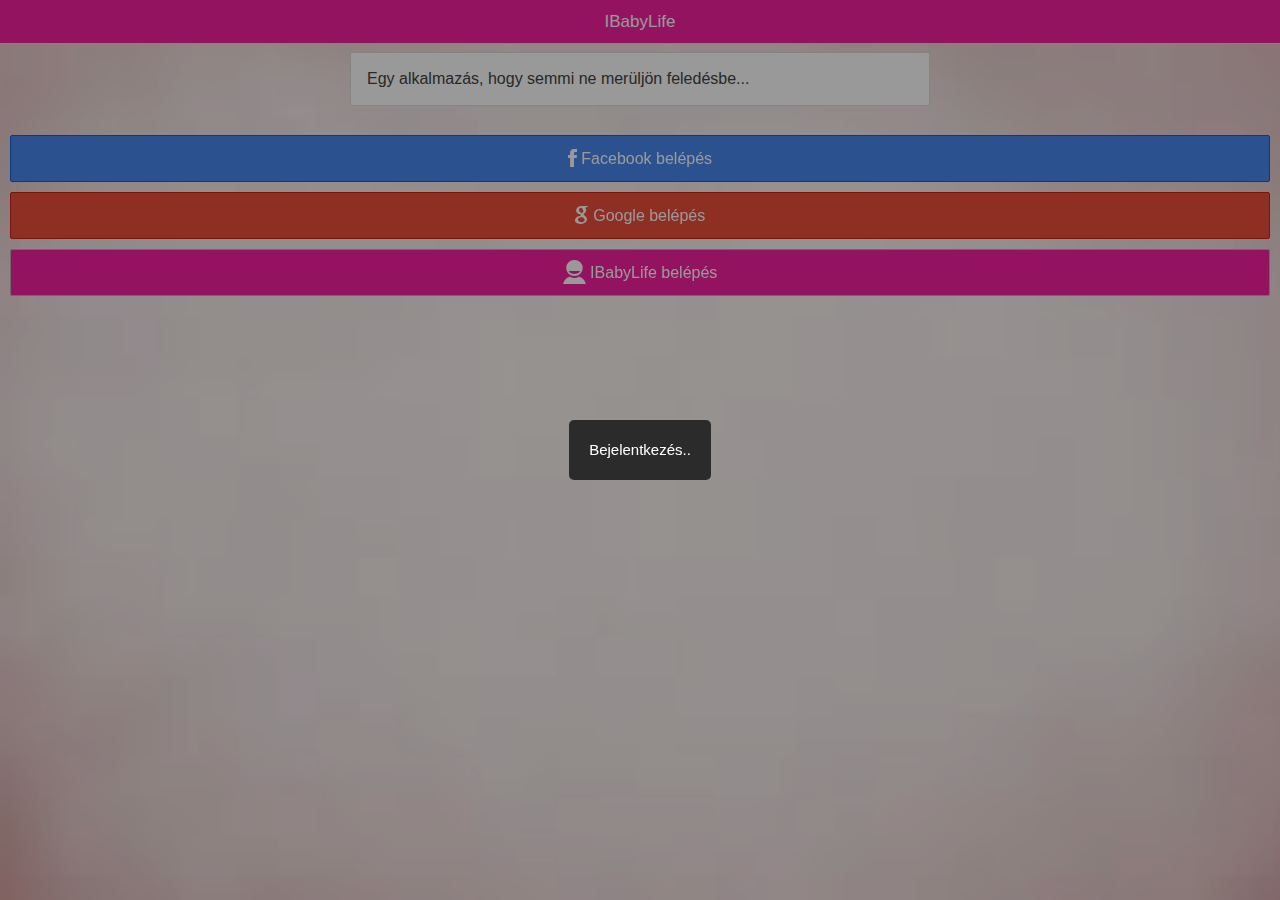
==== index.html @ e9893eeb "new albumline" ====
<!DOCTYPE html>
<html>
	<head>
		<meta charset="utf-8">
		<meta name="viewport" content="initial-scale=1, maximum-scale=1, user-scalable=no, width=device-width">

		<link href="lib/ionic/css/ionic.css" rel="stylesheet">
		<link href="css/style.css" rel="stylesheet">

		<script>
			function checkConnection() {
				var networkState = navigator.network.connection.type;

				var states = {};
				states[Connection.UNKNOWN] = 'Unknown connection';
				states[Connection.ETHERNET] = 'Ethernet connection';
				states[Connection.WIFI] = 'WiFi connection';
				states[Connection.CELL_2G] = 'Cell 2G connection';
				states[Connection.CELL_3G] = 'Cell 3G connection';
				states[Connection.CELL_4G] = 'Cell 4G connection';
				states[Connection.NONE] = 'No network connection';

				if (networkState == Connection.UNKNOWN || networkState == Connection.NONE) {
					return false;
				} else {
					return true;
				}
			};

		</script>

		<!-- IF using Sass (run gulp sass first), then uncomment below and remove the CSS includes above
		<link href="css/ionic.app.css" rel="stylesheet">
		-->

		<!-- ionic/angularjs js -->
		<script src="lib/ionic/js/ionic.bundle.js"></script>

		<!-- jquery js -->
		<script src="js/jquery.min.js"></script>

		<!-- Mobiscroll JS and CSS Includes -->

		<link rel="stylesheet" href="css/mobiscroll.css" />
		<script src="js/jquerymobil.js"></script>
		<script src="js/mobiscroll.js"></script>

		<!-- cordova script (this will be a 404 during development) -->
		<script src="js/phonegap.js"></script>

		<!--csak fejlesztésre kell
		<script src="phonegap.js"></script>
		<script src="js/phonegap.js"></script>
		-->

		<!-- third party js -->
		<script src="js/hello.js"></script>

		

		<!-- your app's js -->
		<script src="js/sync.js"></script>
		<script src="js/app.js"></script>

	</head>
	<body ng-app="starter">

		<ion-pane>
			<div ui-view  class='view'></div>
		</ion-pane>

	</body>
</html>
---- css/style.css ----
.view {
	background: url('background.jpg');
	-moz-background-size: cover;
	-webkit-background-size: cover;
	-o-background-size: cover;
	background-size: cover;
}

/*
 logo css
 */
.card {
	max-width: 600px;
	margin: auto auto;
	padding: 0px;
	background-color: transparent;
	box-shadow: none;
}

/*
 filterek css
 */

.button.button-pink {
	background-color: #F521A2;
	color: #fff;
}
.wide-as-needed {
	overflow: scroll;
	white-space: nowrap;
	width: 100%;
	margin: auto auto;
	text-align: center
}
.scroll {
	min-width: 100%;
}
.bar.bar-loading {
	display: block;
	height: 24px;
	/* starts right below a normal header */
	top: 44px;
	/* make the text centered vertically and horizontally */
	text-align: center;
	padding: 0;
	line-height: 24px;
	/* transition 'sliding down' (check below)*/
	-webkit-transition: 200ms all;
}

/*
 * make the content's top changes animate.
 * might not always look good, but looks
 * good when our loader is added & removed
 */
.has-header {
	-webkit-transition: 200ms top;
}
.has-header.has-loading {
	/* 44px (header) + 24px */
	top: 68px;
}
.filter {
	width: 100px;
	height: 100px;
	padding: 0px;
}
 
.album {
	width: 90px;
	height: 40px;
	padding: 0px;
}
.thumb {
	display: inline;
	float : left;
	width: 300px;
	height: 300px;	
	padding : 0px;
	background-position: center center;
	background-size: cover;
	border: none;
}

.egykep {
    width: 300px;
    height: 300px;
}

.negykep {
    width: 150px;
    height: 150px;
}
.hatkep {
     width: 75px;
    height: 75px;
}

.eventImage {
	background-image: url("loader.gif");
	background-position: 50% 50%;
}

/* make loading bar slide up/down */
.bar-loading.ng-enter, .bar-loading.ng-leave.ng-leave-active {
	height: 0;
	border-width: 0px;
}
.bar-loading.ng-enter.ng-enter-active, .bar-loading.ng-leave {
	height: 24px;
	border-width: 1px;
}

/* image nagyitás */

.transparent {
	background: transparent !important;
}
.image-modal {
	width: 100% !important;
	height: 100%;
	top: 0 !important;
	left: 0 !important;
}
.fullscreen-image {
	max-width: 100%;
	max-height: 100%;
	bottom: 0;
	left: 0;
	margin: auto;
	overflow: auto;
	position: fixed;
	right: 0;
	top: 0;
}

/*corner ribbon */
---- css/mobiscroll.css ----
.dw {
	position: absolute;
	top: 5%;
	left: 0;
	z-index: 1001;
	color: #000;
	font-family: arial, verdana, sans-serif;
	font-size: 12px;
	text-shadow: none;
	box-sizing: border-box;
	-webkit-box-sizing: border-box;
	-moz-box-sizing: border-box;
	-webkit-user-select: none;
	-moz-user-select: none;
	-ms-user-select: none;
	-ms-touch-action: none;
	-webkit-tap-highlight-color: rgba(0,0,0,0)
}
.dwi {
	position: static;
	margin: 5px;
	display: inline-block
}
.dwwr {
	min-width: 170px;
	zoom: 1;
	padding: 0 10px;
	text-align: center
}
.dw-persp, .dwo {
	width: 100%;
	height: 100%;
	position: absolute;
	top: 0;
	left: 0;
	z-index: 1001
}
.dwo {
	background: #000;
	opacity: .7;
	filter: Alpha(Opacity=70)
}
.dw-bubble .dw {
	margin: 20px 0
}
.dw-bubble .dw-arrw {
	position: absolute;
	left: 0;
	width: 100%
}
.dw-bubble-top .dw-arrw {
	bottom: -36px
}
.dw-bubble-bottom .dw-arrw {
	top: -36px
}
.dw-bubble .dw-arrw-i {
	margin: 0 30px;
	position: relative;
	height: 36px
}
.dw-bubble .dw-arr {
	display: block
}
.dw-arr {
	display: none;
	position: absolute;
	left: 0;
	width: 0;
	height: 0;
	border-width: 18px 18px;
	border-style: solid;
	margin-left: -18px
}
.dw-bubble-bottom .dw-arr {
	top: 0;
	border-color: transparent transparent #fff transparent
}
.dw-bubble-top .dw-arr {
	bottom: 0;
	border-color: #fff transparent transparent transparent
}
.dwc {
	float: none;
	margin: 0 2px 5px 2px;
	padding-top: 30px;
	display: inline-block
}
.dwcc {
	clear: both
}
.dwl {
	text-align: center;
	line-height: 30px;
	height: 30px;
	white-space: nowrap;
	position: absolute;
	top: -30px;
	width: 100%
}
.dwv {
	padding: 10px 0;
	border-bottom: 1px solid #000
}
.dwrc {
	-webkit-border-radius: 3px;
	border-radius: 3px
}
.dwwc {
	margin: 0;
	padding: 0 2px;
	position: relative;
	background: #000;
	zoom: 1
}
.dwwl {
	margin: 4px 2px;
	position: relative;
	background: #888;
	background: linear-gradient(#000 0,#333 35%,#888 50%,#333 65%,#000 100%);
	background: -webkit-gradient(linear,left bottom,left top,from(#000),color-stop(0.35,#333),color-stop(0.50,#888),color-stop(0.65,#333),to(#000));
	background: -moz-linear-gradient(#000 0,#333 35%,#888 50%,#333 65%,#000 100%);
	background: -o-linear-gradient(#000 0,#333 35%,#888 50%,#333 65%,#000 100%);
	z-index: 5
}
.dww {
	margin: 0 2px;
	overflow: hidden;
	position: relative
}
.dwsc .dww {
	color: #fff;
	background: #444;
	background: linear-gradient(#000 0,#444 45%,#444 55%,#000 100%);
	background: -webkit-gradient(linear,left bottom,left top,from(#000),color-stop(0.45,#444),color-stop(0.55,#444),to(#000));
	background: -moz-linear-gradient(#000 0,#444 45%,#444 55%,#000 100%);
	background: -o-linear-gradient(#000 0,#444 45%,#444 55%,#000 100%)
}
.dw-bf {
	-webkit-perspective: 1000;
	-webkit-backface-visibility: hidden
}
.dw-ul {
	position: relative;
	z-index: 2
}
.dw-li {
	padding: 0 5px;
	display: block;
	text-align: center;
	line-height: 40px;
	font-size: 26px;
	white-space: nowrap;
	text-shadow: 0 1px 1px #000;
	vertical-align: bottom;
	opacity: .3;
	filter: Alpha(Opacity=30)
}
.dw-li.dw-hl {
	background: #fff;
	background: rgba(255,255,255,.3)
}
.dw-li.dw-v {
	opacity: 1;
	filter: Alpha(Opacity=100)
}
.dw-li.dw-h {
	visibility: hidden
}
.dw-i {
	position: relative;
	height: 100%
}
.dwwb {
	position: absolute;
	z-index: 4;
	left: 0;
	cursor: pointer;
	width: 100%;
	height: 40px;
	text-align: center;
	opacity: 1;
	transition: opacity .2s linear;
	-webkit-transition: opacity .2s linear
}
.dwa .dwwb {
	opacity: 0
}
.dwwbp {
	top: 0;
	-webkit-border-radius: 3px 3px 0 0;
	border-radius: 3px 3px 0 0;
	font-size: 40px
}
.dwwbm {
	bottom: 0;
	-webkit-border-radius: 0 0 3px 3px;
	border-radius: 0 0 3px 3px;
	font-size: 32px;
	font-weight: bold
}
.dwpm .dwwc {
	background: transparent
}
.dwpm .dww {
	margin: -1px
}
.dwpm .dw-li {
	text-shadow: none
}
.dwpm .dwwol {
	display: none
}
.dwwo {
	position: absolute;
	z-index: 3;
	top: 0;
	left: 0;
	width: 100%;
	height: 100%;
	background: linear-gradient(#000 0,rgba(44,44,44,0) 52%,rgba(44,44,44,0) 48%,#000 100%);
	background: -webkit-gradient(linear,left bottom,left top,from(#000),color-stop(0.52,rgba(44,44,44,0)),color-stop(0.48,rgba(44,44,44,0)),to(#000));
	background: -moz-linear-gradient(#000 0,rgba(44,44,44,0) 52%,rgba(44,44,44,0) 48%,#000 100%);
	background: -o-linear-gradient(#000 0,rgba(44,44,44,0) 52%,rgba(44,44,44,0) 48%,#000 100%)
}
.dwwol {
	position: absolute;
	z-index: 1;
	top: 50%;
	left: 0;
	width: 100%;
	height: 0;
	margin-top: -1px;
	border-top: 1px solid #333;
	border-bottom: 1px solid #555
}
.dwbg .dwb {
	cursor: pointer;
	overflow: hidden;
	display: block;
	height: 40px;
	line-height: 40px;
	padding: 0 15px;
	margin: 0 2px;
	font-size: 14px;
	font-weight: bold;
	text-decoration: none;
	text-shadow: 0 -1px 1px #000;
	border-radius: 5px;
	box-shadow: 0 1px 3px rgba(0,0,0,0.5);
	color: #fff;
	background: #000;
	background: linear-gradient(#6e6e6e 50%,#000 50%);
	background: -webkit-gradient(linear,left bottom,left top,color-stop(0.5,#000),color-stop(0.5,#6e6e6e));
	background: -moz-linear-gradient(#6e6e6e 50%,#000 50%);
	background: -o-linear-gradient(#6e6e6e 50%,#000 50%);
	white-space: nowrap;
	text-overflow: ellipsis;
	-webkit-box-shadow: 0 1px 3px rgba(0,0,0,0.5);
	-webkit-border-radius: 5px
}
.dwbc {
	padding: 5px 0;
	text-align: center;
	clear: both
}
.dwbc:after {
	content: '';
	display: block;
	clear: both
}
.dwbw {
	display: inline-block;
	float: left;
	width: 50%;
	position: relative;
	z-index: 5
}
.dwbc-p .dwbw {
	width: 33.33%
}
.dwhl {
	padding-top: 10px
}
.dwhl .dwl {
	display: none
}
.dwbg {
	background: #fff;
	border-radius: 3px;
	-webkit-border-radius: 3px
}
.dwbg .dwpm .dww {
	color: #000;
	background: #fff;
	border: 1px solid #AAA
}
.dwbg .dwwb {
	background: #ccc;
	color: #888;
	text-shadow: 0 -1px 1px #333;
	box-shadow: 0 0 5px #333;
	-webkit-box-shadow: 0 0 5px #333
}
.dwbg .dwwbp {
	background: linear-gradient(#f7f7f7,#bdbdbd);
	background: -webkit-gradient(linear,left bottom,left top,from(#bdbdbd),to(#f7f7f7));
	background: -moz-linear-gradient(#f7f7f7,#bdbdbd);
	background: -o-linear-gradient(#f7f7f7,#bdbdbd)
}
.dwbg .dwwbm {
	background: linear-gradient(#bdbdbd,#f7f7f7);
	background: -webkit-gradient(linear,left bottom,left top,from(#f7f7f7),to(#bdbdbd));
	background: -moz-linear-gradient(#bdbdbd,#f7f7f7);
	background: -o-linear-gradient(#bdbdbd,#f7f7f7)
}
.dwbg .dwb-a {
	background: #3c7500;
	background: linear-gradient(#94c840 50%,#3c7500 50%);
	background: -webkit-gradient(linear,left bottom,left top,color-stop(0.5,#3c7500),color-stop(0.5,#94c840));
	background: -moz-linear-gradient(#94c840 50%,#3c7500 50%);
	background: -o-linear-gradient(#94c840 50%,#3c7500 50%)
}
.dwbg .dwwl .dwb-a {
	background: #3c7500;
	background: linear-gradient(#94c840,#3c7500);
	background: -webkit-gradient(linear,left bottom,left top,from(#3c7500),to(#94c840));
	background: -moz-linear-gradient(#94c840,#3c7500);
	background: -o-linear-gradient(#94c840,#3c7500)
}
.jqm .dwo {
	background: 0
}
.jqm .dw {
	padding: 6px;
	z-index: 1003
}
.jqm .dwv {
	position: static;
	width: auto;
	padding: .7em 15px .7em 15px;
	border: 0
}
.jqm .dwwr {
	border: 0;
	padding: 0
}
.jqm .dwpm .dwwo {
	background: 0
}
.jqm .dwc {
	margin: 0;
	padding: 30px 5px 5px 5px
}
.jqm .dwhl {
	padding: 5px
}
.jqm .dwwb {
	margin: 0;
	border: 0
}
.jqm .dwwb span {
	padding: 0
}
.jqm .dwwbp .ui-btn-inner {
	font-size: 40px;
	border-radius: 3px 3px 0 0;
	-webkit-border-radius: 3px 3px 0 0;
	-moz-border-radius: 3px 3px 0 0
}
.jqm .dwwbm .ui-btn-inner {
	font-size: 32px;
	border-radius: 0 0 3px 3px;
	-webkit-border-radius: 0 0 3px 3px;
	-moz-border-radius: 0 0 3px 3px
}
.jqm .dwwbp span {
	font-weight: normal
}
.jqm .dwbc {
	padding: 0
}
.jqm .dwbc .ui-btn {
	margin: .5em 5px
}
.jqm .dwbc .ui-btn-inner {
	font-size: 12px
}
.jqm .dw-bubble-bottom .dw-arr {
	border-color: transparent transparent #444 transparent
}
.jqm .dw-bubble-top .dw-arr {
	border-color: #222 transparent transparent transparent
}
.jqm.dw-bottom .dw, .jqm.dw-top .dw {
	padding: 0;
	border-radius: 0;
	-webkit-border-radius: 0;
	-moz-border-radius: 0
}
.jqm.dw-top .dw {
	border-right: 0;
	border-top: 0;
	border-left: 0
}
.jqm.dw-bottom .dw {
	border-bottom: 0;
	border-right: 0;
	border-left: 0
}
.dw-persp {
	perspective: 1000;
	-webkit-perspective: 1000;
	-moz-perspective: 1000
}
.dw-trans .dw-persp {
	overflow: hidden
}
.dw-in {
	animation-timing-function: ease-out;
	animation-duration: 350ms;
	-webkit-animation-timing-function: ease-out;
	-webkit-animation-duration: 350ms;
	-moz-animation-timing-function: ease-out;
	-moz-animation-duration: 350ms
}
.dw-out {
	animation-timing-function: ease-in;
	animation-duration: 350ms;
	-webkit-animation-timing-function: ease-in;
	-webkit-animation-duration: 350ms;
	-moz-animation-timing-function: ease-in;
	-moz-animation-duration: 350ms
}
.dw-flip, .dw-swing, .dw-slidehorizontal, .dw-slidevertical, .dw-slidedown, .dw-slideup, .dw-fade {
	backface-visibility: hidden;
	transform: translateX(0);
	-webkit-backface-visibility: hidden;
	-webkit-transform: translateX(0);
	-moz-backface-visibility: hidden;
	-moz-transform: translateX(0)
}
.dw-swing, .dw-slidehorizontal, .dw-slidevertical, .dw-slidedown, .dw-slideup, .dw-fade {
	transform-origin: 0 0;
	-webkit-transform-origin: 0 0;
	-moz-transform-origin: 0 0
}
.dw-flip, .dw-pop {
	transform-origin: 50% 50%;
	-webkit-transform-origin: 50% 50%;
	-moz-transform-origin: 50% 50%
}
.dw-pop.dw-in {
	opacity: 1;
	transform: scale(1);
	animation-name: dw-p-in;
	-webkit-animation-name: dw-p-in;
	-webkit-transform: scale(1);
	-moz-animation-name: dw-p-in;
	-moz-transform: scale(1)
}
.dw-pop.dw-out {
	opacity: 0;
	animation-name: dw-p-out;
	-webkit-animation-name: dw-p-out;
	-moz-animation-name: dw-p-out
}
.dw-flip.dw-in {
	opacity: 1;
	transform: scale(1);
	animation-name: dw-fl-in;
	-webkit-animation-name: dw-fl-in;
	-webkit-transform: scale(1);
	-moz-animation-name: dw-fl-in;
	-moz-transform: scale(1)
}
.dw-flip.dw-out {
	opacity: 0;
	animation-name: dw-fl-out;
	-webkit-animation-name: dw-fl-out;
	-moz-animation-name: dw-fl-out
}
.dw-swing.dw-in {
	opacity: 1;
	transform: scale(1);
	animation-name: dw-sw-in;
	-webkit-animation-name: dw-sw-in;
	-webkit-transform: scale(1);
	-moz-animation-name: dw-sw-in;
	-moz-transform: scale(1)
}
.dw-swing.dw-out {
	opacity: 0;
	animation-name: dw-sw-out;
	-webkit-animation-name: dw-sw-out;
	-moz-animation-name: dw-sw-out
}
.dw-slidehorizontal.dw-in {
	opacity: 1;
	transform: scale(1);
	animation-name: dw-sh-in;
	-webkit-animation-name: dw-sh-in;
	-webkit-transform: scale(1);
	-moz-animation-name: dw-sh-in;
	-moz-transform: scale(1)
}
.dw-slidehorizontal.dw-out {
	opacity: 0;
	animation-name: dw-sh-out;
	-webkit-animation-name: dw-sh-out;
	-moz-animation-name: dw-sh-out
}
.dw-slidevertical.dw-in {
	opacity: 1;
	animation-name: dw-dw-sv-in;
	transform: scale(1);
	-webkit-animation-name: dw-dw-sv-in;
	-webkit-transform: scale(1);
	-moz-animation-name: dw-dw-sv-in;
	-moz-transform: scale(1)
}
.dw-slidevertical.dw-out {
	opacity: 0;
	animation-name: dw-sv-out;
	-webkit-animation-name: dw-sv-out;
	-moz-animation-name: dw-sv-out
}
.dw-slidedown.dw-in {
	animation-name: dw-sd-in;
	transform: scale(1);
	-webkit-animation-name: dw-sd-in;
	-webkit-transform: scale(1);
	-moz-animation-name: dw-sd-in;
	-moz-transform: scale(1)
}
.dw-slidedown.dw-out {
	animation-name: dw-sd-out;
	-webkit-animation-name: dw-sd-out;
	-moz-animation-name: dw-sd-out
}
.dw-slideup.dw-in {
	transform: scale(1);
	animation-name: dw-su-in;
	-webkit-animation-name: dw-su-in;
	-webkit-transform: scale(1);
	-moz-animation-name: dw-su-in;
	-moz-transform: scale(1)
}
.dw-slideup.dw-out {
	animation-name: dw-su-out;
	-webkit-animation-name: dw-su-out;
	-moz-animation-name: dw-su-out
}
.dw-fade.dw-in {
	opacity: 1;
	animation-name: dw-f-in;
	-webkit-animation-name: dw-f-in;
	-moz-animation-name: dw-f-in
}
.dw-fade.dw-out {
	opacity: 0;
	animation-name: dw-f-out;
	-webkit-animation-name: dw-f-out;
	-moz-animation-name: dw-f-out
}@keyframes dw-f-in{
from {
	opacity: 0
}
to {
	opacity: 1
}}@-webkit-keyframes
dw-f-in {from{
	opacity: 0
}
to {
	opacity: 1
}}@-moz-keyframes
dw-f-in {from{
	opacity: 0
}
to {
	opacity: 1
}}@keyframes
dw-f-out {from{
	opacity: 1
}
to {
	opacity: 0
}}@-webkit-keyframes
dw-f-out {from{
	opacity: 1
}
to {
	opacity: 0
}}@-moz-keyframes
dw-f-out {from{
	opacity: 1
}
to {
	opacity: 0
}}@keyframes
dw-p-in {from{
	opacity: 0;
	transform: scale(0.8)
}
to {
	opacity: 1;
	transform: scale(1)
}}@-webkit-keyframes
dw-p-in {from{
	opacity: 0;
	-webkit-transform: scale(0.8)
}
to {
	opacity: 1;
	-webkit-transform: scale(1)
}}@-moz-keyframes
dw-p-in {from{
	opacity: 0;
	-moz-transform: scale(0.8)
}
to {
	opacity: 1;
	-moz-transform: scale(1)
}}@keyframes
dw-p-out {from{
	opacity: 1;
	transform: scale(1)
}
to {
	opacity: 0;
	transform: scale(0.8)
}}@-webkit-keyframes
dw-p-out {from{
	opacity: 1;
	-webkit-transform: scale(1)
}
to {
	opacity: 0;
	-webkit-transform: scale(0.8)
}}@-moz-keyframes
dw-p-out {from{
	opacity: 1;
	-moz-transform: scale(1)
}
to {
	opacity: 0;
	-moz-transform: scale(0.8)
}}@keyframes
dw-fl-in {from{
	opacity: 0;
	transform: rotateY(90deg)
}
to {
	opacity: 1;
	transform: rotateY(0)
}}@-webkit-keyframes
dw-fl-in {from{
	opacity: 0;
	-webkit-transform: rotateY(90deg)
}
to {
	opacity: 1;
	-webkit-transform: rotateY(0)
}}@-moz-keyframes
dw-fl-in {from{
	opacity: 0;
	-moz-transform: rotateY(90deg)
}
to {
	opacity: 1;
	-moz-transform: rotateY(0)
}}@keyframes
dw-fl-out {from{
	opacity: 1;
	transform: rotateY(0deg)
}
to {
	opacity: 0;
	transform: rotateY(-90deg)
}}@-webkit-keyframes
dw-fl-out {from{
	opacity: 1;
	-webkit-transform: rotateY(0deg)
}
to {
	opacity: 0;
	-webkit-transform: rotateY(-90deg)
}}@-moz-keyframes
dw-fl-out {from{
	opacity: 1;
	-moz-transform: rotateY(0deg)
}
to {
	opacity: 0;
	-moz-transform: rotateY(-90deg)
}}@keyframes
dw-sw-in {from{
	opacity: 0;
	transform: rotateY(-90deg)
}
to {
	opacity: 1;
	transform: rotateY(0deg)
}}@-webkit-keyframes
dw-sw-in {from{
	opacity: 0;
	-webkit-transform: rotateY(-90deg)
}
to {
	opacity: 1;
	-webkit-transform: rotateY(0deg)
}}@-moz-keyframes
dw-sw-in {from{
	opacity: 0;
	-moz-transform: rotateY(-90deg)
}
to {
	opacity: 1;
	-moz-transform: rotateY(0deg)
}}@keyframes
dw-sw-out {from{
	opacity: 1;
	transform: rotateY(0deg)
}
to {
	opacity: 0;
	transform: rotateY(-90deg)
}}@-webkit-keyframes
dw-sw-out {from{
	opacity: 1;
	-webkit-transform: rotateY(0deg)
}
to {
	opacity: 0;
	-webkit-transform: rotateY(-90deg)
}}@-moz-keyframes
dw-sw-out {from{
	opacity: 1;
	-moz-transform: rotateY(0deg)
}
to {
	opacity: 0;
	-moz-transform: rotateY(-90deg)
}}@keyframes
dw-sh-in {from{
	opacity: 0;
	transform: translateX(-100%)
}
to {
	opacity: 1;
	transform: translateX(0)
}}@-webkit-keyframes
dw-sh-in {from{
	opacity: 0;
	-webkit-transform: translateX(-100%)
}
to {
	opacity: 1;
	-webkit-transform: translateX(0)
}}@-moz-keyframes
dw-sh-in {from{
	opacity: 0;
	-moz-transform: translateX(-100%)
}
to {
	opacity: 1;
	-moz-transform: translateX(0)
}}@keyframes
dw-sh-out {from{
	opacity: 1;
	transform: translateX(0)
}
to {
	opacity: 0;
	transform: translateX(100%)
}}@-webkit-keyframes
dw-sh-out {from{
	opacity: 1;
	-webkit-transform: translateX(0)
}
to {
	opacity: 0;
	-webkit-transform: translateX(100%)
}}@-moz-keyframes
dw-sh-out {from{
	opacity: 1;
	-moz-transform: translateX(0)
}
to {
	opacity: 0;
	-moz-transform: translateX(100%)
}}@keyframes
dw-dw-sv-in {from{
	opacity: 0;
	transform: translateY(-100%)
}
to {
	opacity: 1;
	transform: translateY(0)
}}@-webkit-keyframes
dw-dw-sv-in {from{
	opacity: 0;
	-webkit-transform: translateY(-100%)
}
to {
	opacity: 1;
	-webkit-transform: translateY(0)
}}@-moz-keyframes
dw-dw-sv-in {from{
	opacity: 0;
	-moz-transform: translateY(-100%)
}
to {
	opacity: 1;
	-moz-transform: translateY(0)
}}@keyframes
dw-sv-out {from{
	opacity: 1;
	transform: translateY(0)
}
to {
	opacity: 0;
	transform: translateY(100%)
}}@-webkit-keyframes
dw-sv-out {from{
	opacity: 1;
	-webkit-transform: translateY(0)
}
to {
	opacity: 0;
	-webkit-transform: translateY(100%)
}}@-moz-keyframes
dw-sv-out {from{
	opacity: 1;
	-moz-transform: translateY(0)
}
to {
	opacity: 0;
	-moz-transform: translateY(100%)
}}@keyframes
dw-sd-in {from{
	transform: translateY(-100%)
}
to {
	transform: translateY(0)
}}@-webkit-keyframes
dw-sd-in {from{
	opacity: 1;
	-webkit-transform: translateY(-100%)
}
to {
	opacity: 1;
	-webkit-transform: translateY(0)
}}@-moz-keyframes
dw-sd-in {from{
	-moz-transform: translateY(-100%)
}
to {
	-moz-transform: translateY(0)
}}@keyframes
dw-sd-out {from{
	transform: translateY(0)
}
to {
	transform: translateY(-100%)
}}@-webkit-keyframes
dw-sd-out {from{
	opacity: 1;
	-webkit-transform: translateY(0)
}
to {
	opacity: 1;
	-webkit-transform: translateY(-100%)
}}@-moz-keyframes
dw-sd-out {from{
	-moz-transform: translateY(0)
}
to {
	-moz-transform: translateY(-100%)
}}@keyframes
dw-su-in {from{
	transform: translateY(100%)
}
to {
	transform: translateY(0)
}}@-webkit-keyframes
dw-su-in {from{
	opacity: 1;
	-webkit-transform: translateY(100%)
}
to {
	opacity: 1;
	-webkit-transform: translateY(0)
}}@-moz-keyframes
dw-su-in {from{
	-moz-transform: translateY(100%)
}
to {
	-moz-transform: translateY(0)
}}@keyframes
dw-su-out {from{
	transform: translateY(0)
}
to {
	transform: translateY(100%)
}}@-webkit-keyframes
dw-su-out {from{
	opacity: 1;
	-webkit-transform: translateY(0)
}
to {
	opacity: 1;
	-webkit-transform: translateY(100%)
}}@-moz-keyframes
dw-su-out {from{
	-moz-transform: translateY(0)
}
to {
	-moz-transform: translateY(100%)
}}
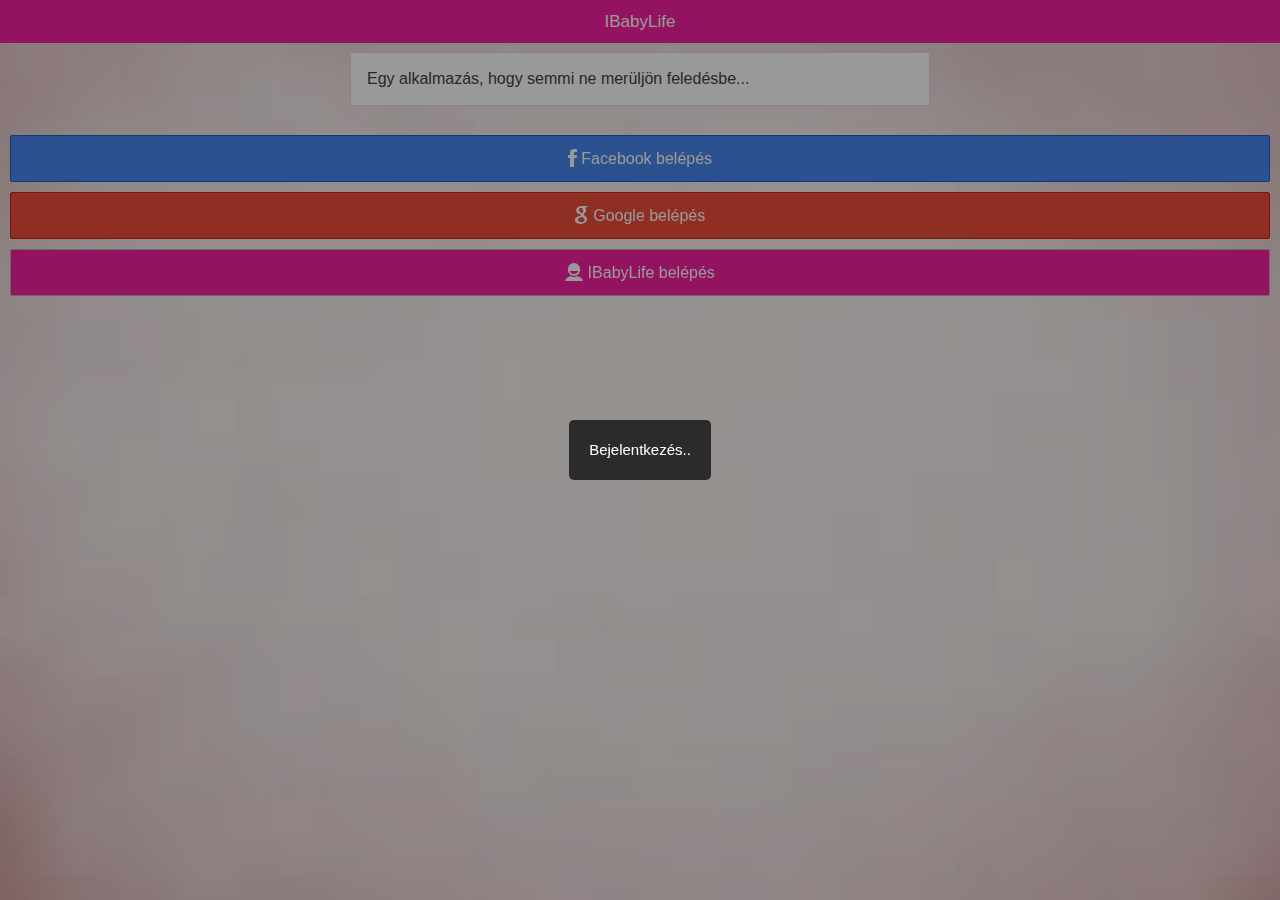
==== commit 81da980a: "kis update" ====
--- a/index.html
+++ b/index.html
@@ -5,7 +5,9 @@
 		<meta name="viewport" content="initial-scale=1, maximum-scale=1, user-scalable=no, width=device-width">
 
 		<link href="lib/ionic/css/ionic.css" rel="stylesheet">
+		<link href="lib/ionic/css/ionicons.css" rel="stylesheet">
 		<link href="css/style.css" rel="stylesheet">
+		
 
 		<script>
 			function checkConnection() {
@@ -26,9 +28,10 @@
 					return true;
 				}
 			};
+		
 
 		</script>
-
+		
 		<!-- IF using Sass (run gulp sass first), then uncomment below and remove the CSS includes above
 		<link href="css/ionic.app.css" rel="stylesheet">
 		-->
@@ -46,7 +49,7 @@
 		<script src="js/mobiscroll.js"></script>
 
 		<!-- cordova script (this will be a 404 during development) -->
-		<script src="js/phonegap.js"></script>
+		<script src="phonegap.js"></script>
 
 		<!--csak fejlesztésre kell
 		<script src="phonegap.js"></script>
@@ -56,11 +59,10 @@
 		<!-- third party js -->
 		<script src="js/hello.js"></script>
 
-		
-
 		<!-- your app's js -->
 		<script src="js/sync.js"></script>
 		<script src="js/app.js"></script>
+		
 
 	</head>
 	<body ng-app="starter">
--- a/css/style.css
+++ b/css/style.css
@@ -65,35 +65,39 @@
 	height: 100px;
 	padding: 0px;
 }
- 
+
 .album {
 	width: 90px;
 	height: 40px;
 	padding: 0px;
+	background: white;
+	-webkit-border-radius: 100px;
+	-moz-border-radius: 100px;
+	border-radius: 100px;
 }
 .thumb {
 	display: inline;
-	float : left;
+	float: left;
 	width: 300px;
-	height: 300px;	
-	padding : 0px;
+	height: 300px;
+	padding: 0px;
 	background-position: center center;
 	background-size: cover;
 	border: none;
 }
 
 .egykep {
-    width: 300px;
-    height: 300px;
+	width: 300px;
+	height: 300px;
 }
 
 .negykep {
-    width: 150px;
-    height: 150px;
+	width: 150px;
+	height: 150px;
 }
 .hatkep {
-     width: 75px;
-    height: 75px;
+	width: 75px;
+	height: 75px;
 }
 
 .eventImage {
